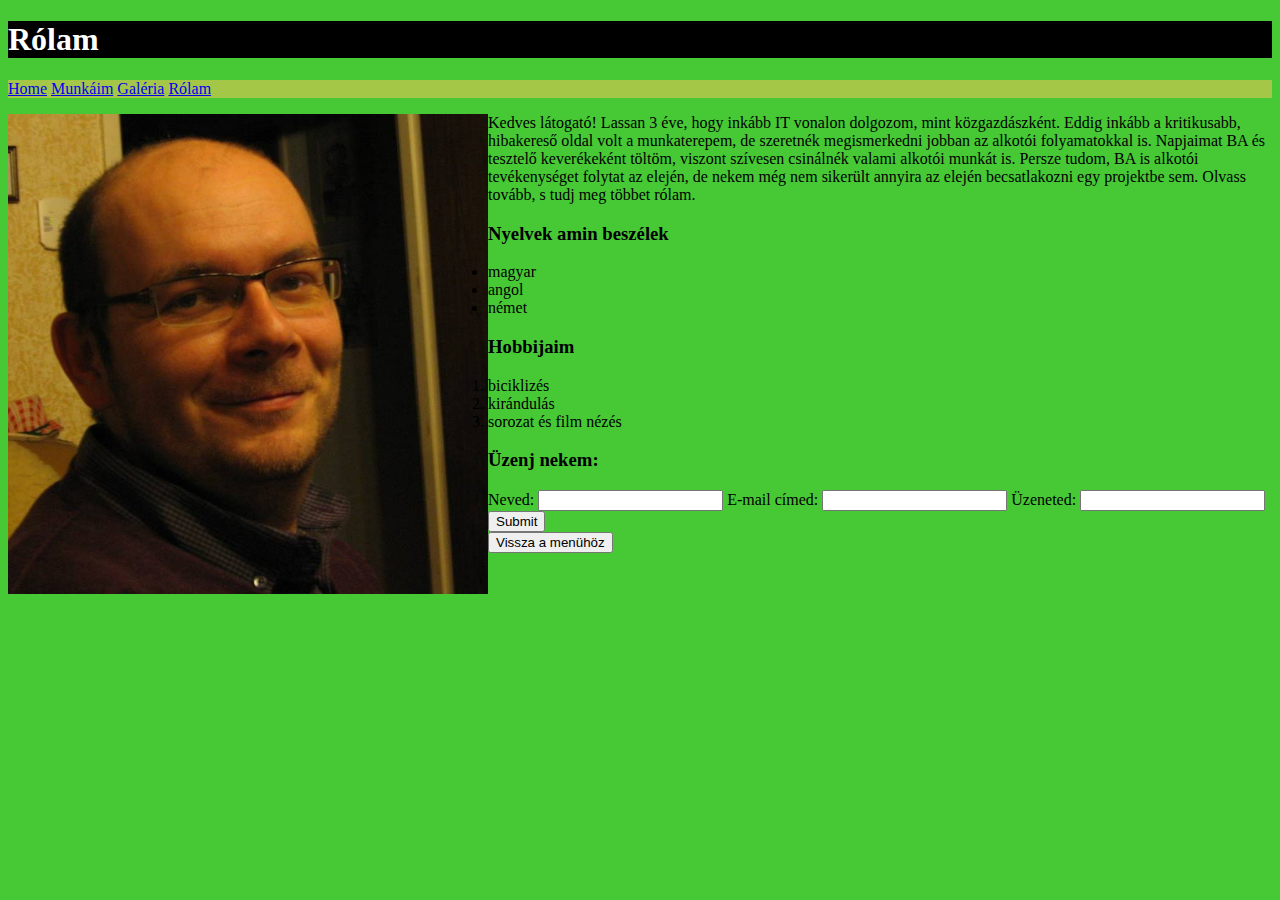
==== about.html @ 4cfebce8 "első kódok" ====
<!DOCTYPE html>
<html lang="hu">
<head>
    <meta charset="UTF-8">
    <meta name="viewport" content="width=device-width, initial-scale=1.0">
    <title>About</title>
    <link rel="stylesheet" href="/main.css">
</head>
<body>
    <header>
      
        <h1>Rólam</h1>
    </header>  
    <nav id="home">
      <a href="/index.html">Home</a>
      <a href="/works.html">Munkáim</a>
      <a href="/gallery.html">Galéria</a>
      <a href="/about.html">Rólam</a>
    </nav>
    <main>
        <section>
            <div id="picme">
            <Article>
                <img src="/images/én.jpg" alt="én" width="480" height="480">
                
            </Article>
            </div>
        <div id="intr">
           <p> Kedves látogató! 
               Lassan 3 éve, hogy inkább IT vonalon dolgozom, mint közgazdászként. 
               Eddig inkább a kritikusabb, hibakereső oldal volt a munkaterepem, de szeretnék 
               megismerkedni jobban az alkotói folyamatokkal is. Napjaimat BA és tesztelő keverékeként 
               töltöm, viszont szívesen csinálnék valami alkotói munkát is. 
               Persze tudom, BA is alkotói tevékenységet folytat az elején, de nekem még nem sikerült
               annyira az elején becsatlakozni egy projektbe sem. 
               Olvass tovább, s tudj meg többet rólam.
           </p>
        </div>   
      <div>
          <h3>Nyelvek amin beszélek</h3>
          <ul>
              <li>magyar</li>
              <li>angol</li>
              <li>német</li>
          </ul>
      </div>  
      <div>
          <h3>Hobbijaim</h3>
          <ol>
              <li>biciklizés</li>
              <li>kirándulás</li>
              <li>sorozat és film nézés</li>
          </ol>
      </div>
      <div class="msg">
          <h3>Üzenj nekem:</h3>
          <form action="">
              <label for="name">Neved:</label>
              <input type="name" minlength="5">
              <label for="email">E-mail címed:</label>
              <input type="email">
              <label for="text">Üzeneted:</label>
              <input type="text">
              <input type="submit">
          </form>
      </div>
    </main>
    <footer>
      <a href="#home">  
      <button>Vissza a menühöz</button>
      </a>
    </footer> 
</body>
</html>
---- main.css ----
header {background-color:black}
h1 {color: white}
#home {background-color:rgb(165, 199, 71); font-size: 16px; font-stretch: semi-condensed;}
body {background-color: rgb(71, 201, 54);}







#picme {float: left; size:560px}
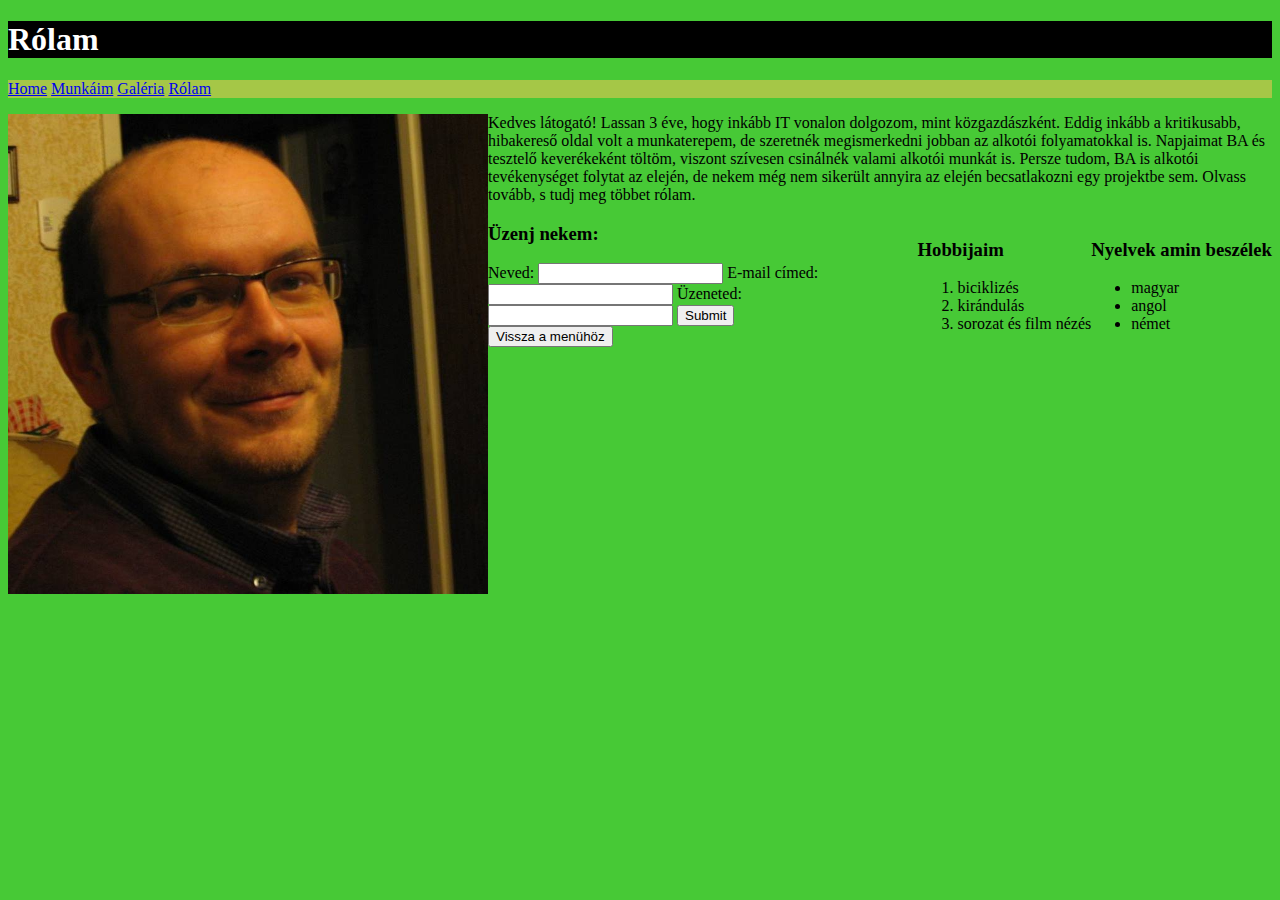
==== commit ea5f0c62: "javító1" ====
--- a/about.html
+++ b/about.html
@@ -36,7 +36,7 @@
                Olvass tovább, s tudj meg többet rólam.
            </p>
         </div>   
-      <div>
+      <div class="info">
           <h3>Nyelvek amin beszélek</h3>
           <ul>
               <li>magyar</li>
@@ -44,7 +44,7 @@
               <li>német</li>
           </ul>
       </div>  
-      <div>
+      <div class="info">
           <h3>Hobbijaim</h3>
           <ol>
               <li>biciklizés</li>
@@ -65,7 +65,7 @@
           </form>
       </div>
     </main>
-    <footer>
+    <footer class=about>
       <a href="#home">  
       <button>Vissza a menühöz</button>
       </a>
--- a/main.css
+++ b/main.css
@@ -2,12 +2,15 @@
 h1 {color: white}
 #home {background-color:rgb(165, 199, 71); font-size: 16px; font-stretch: semi-condensed;}
 body {background-color: rgb(71, 201, 54);}
+#box1 { background-color: chocolate; width: calc(100%/3); text-align: center; padding: 10px;border:5px black;} 
+#box2 { background-color: chocolate; width: calc(100%/3); text-align: center; padding: 10px;}
+#box3 { background-color: chocolate; width: calc(100%/3); text-align: center; padding: 10px;}
 
 
 
 
+#picme {float: left}
+.info {float: right}
 
 
 
-#picme {float: left; size:560px}
-
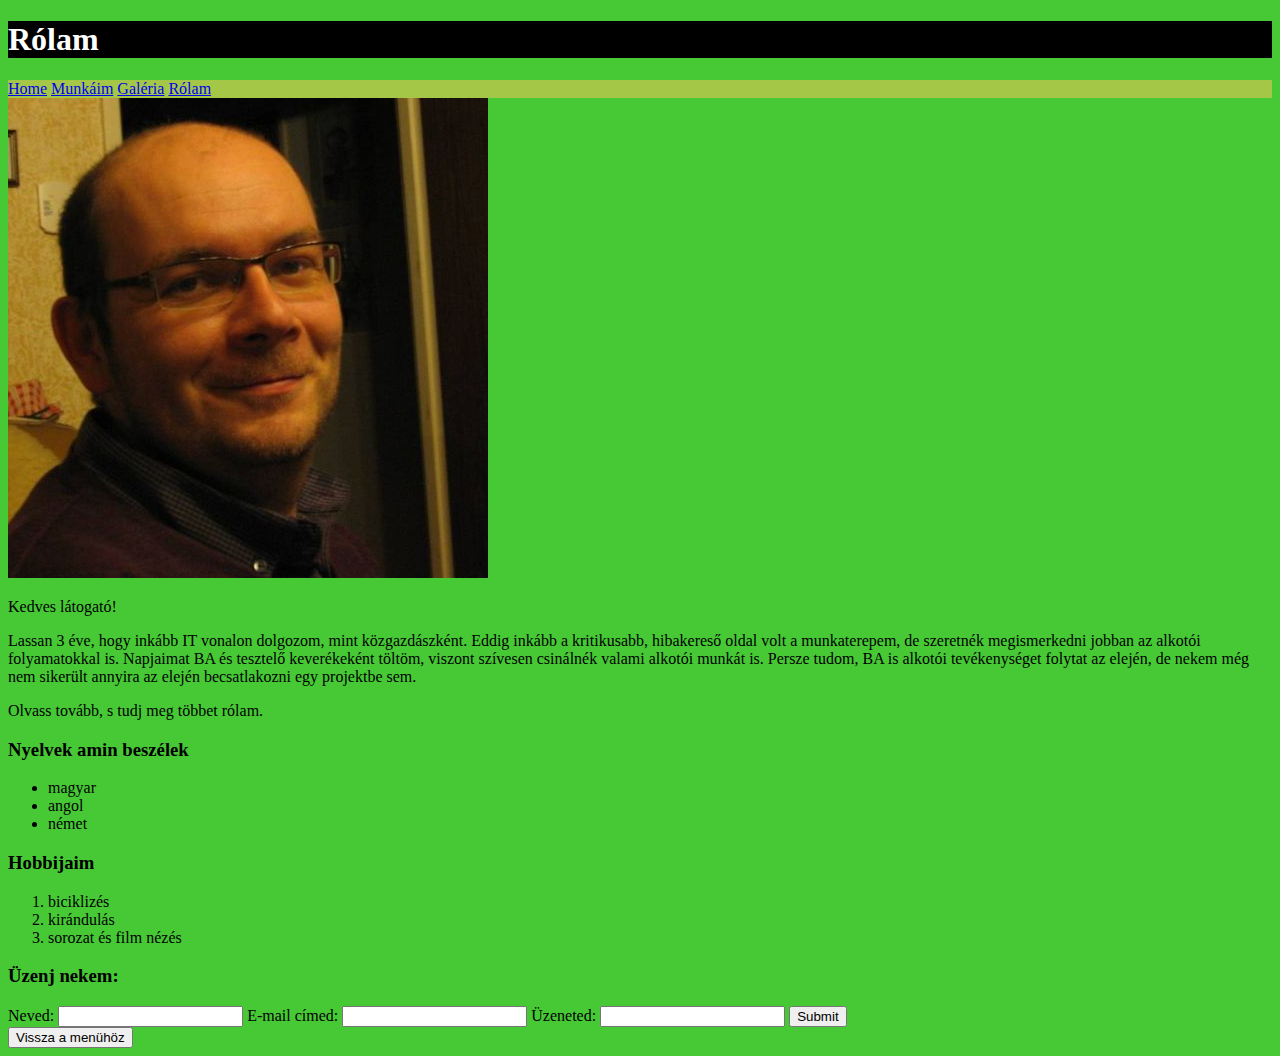
==== commit e988150f: "kész" ====
--- a/about.html
+++ b/about.html
@@ -19,51 +19,56 @@
     </nav>
     <main>
         <section>
-            <div id="picme">
-            <Article>
-                <img src="/images/én.jpg" alt="én" width="480" height="480">
+           <article> 
+               
+              <div class="picme">
+                    <img src="/images/én.jpg" alt="én" width="480" height="480">
+              </div>
+              <div id="intr">
+                     <p> Kedves látogató! </p>
+                     <p>Lassan 3 éve, hogy inkább IT vonalon dolgozom, mint közgazdászként. 
+                     Eddig inkább a kritikusabb, hibakereső oldal volt a munkaterepem, de szeretnék 
+                     megismerkedni jobban az alkotói folyamatokkal is. Napjaimat BA és tesztelő keverékeként 
+                     töltöm, viszont szívesen csinálnék valami alkotói munkát is. 
+                     Persze tudom, BA is alkotói tevékenységet folytat az elején, de nekem még nem sikerült
+                     annyira az elején becsatlakozni egy projektbe sem. </p>
+                     <p> Olvass tovább, s tudj meg többet rólam.
+                    </p>
+                </div>  
                 
-            </Article>
+            </article>
+            <div class="info">
+                <h3>Nyelvek amin beszélek</h3>
+                    <ul>
+                        <li>magyar</li>
+                        <li>angol</li>
+                        <li>német</li>
+                    </ul>
+            </div>  
+            <div class="info">
+                <h3>Hobbijaim</h3>
+                <ol>
+                    <li>biciklizés</li>
+                    <li>kirándulás</li>
+                    <li>sorozat és film nézés</li>
+                </ol>
             </div>
-        <div id="intr">
-           <p> Kedves látogató! 
-               Lassan 3 éve, hogy inkább IT vonalon dolgozom, mint közgazdászként. 
-               Eddig inkább a kritikusabb, hibakereső oldal volt a munkaterepem, de szeretnék 
-               megismerkedni jobban az alkotói folyamatokkal is. Napjaimat BA és tesztelő keverékeként 
-               töltöm, viszont szívesen csinálnék valami alkotói munkát is. 
-               Persze tudom, BA is alkotói tevékenységet folytat az elején, de nekem még nem sikerült
-               annyira az elején becsatlakozni egy projektbe sem. 
-               Olvass tovább, s tudj meg többet rólam.
-           </p>
-        </div>   
-      <div class="info">
-          <h3>Nyelvek amin beszélek</h3>
-          <ul>
-              <li>magyar</li>
-              <li>angol</li>
-              <li>német</li>
-          </ul>
-      </div>  
-      <div class="info">
-          <h3>Hobbijaim</h3>
-          <ol>
-              <li>biciklizés</li>
-              <li>kirándulás</li>
-              <li>sorozat és film nézés</li>
-          </ol>
-      </div>
-      <div class="msg">
-          <h3>Üzenj nekem:</h3>
-          <form action="">
-              <label for="name">Neved:</label>
-              <input type="name" minlength="5">
-              <label for="email">E-mail címed:</label>
-              <input type="email">
-              <label for="text">Üzeneted:</label>
-              <input type="text">
-              <input type="submit">
-          </form>
-      </div>
+            <div class="msg">
+                <h3>Üzenj nekem:</h3>
+                <form action="">
+                    <label for="name">Neved:</label>
+                    <input type="name" minlength="5">
+                    
+                    <label for="email">E-mail címed:</label>
+                    <input type="email">
+                   
+                    <label for="text">Üzeneted:</label>
+                    <input type="text">
+                   
+                    <input type="submit">
+                </form>
+            </div>
+        </section>    
     </main>
     <footer class=about>
       <a href="#home">  
--- a/main.css
+++ b/main.css
@@ -1,16 +1,59 @@
 header {background-color:black}
 h1 {color: white}
-#home {background-color:rgb(165, 199, 71); font-size: 16px; font-stretch: semi-condensed;}
+#home {background-color:rgb(165, 199, 71);
+     font-size: 16px;
+      font-stretch: semi-condensed;}
 body {background-color: rgb(71, 201, 54);}
-#box1 { background-color: chocolate; width: calc(100%/3); text-align: center; padding: 10px;border:5px black;} 
-#box2 { background-color: chocolate; width: calc(100%/3); text-align: center; padding: 10px;}
-#box3 { background-color: chocolate; width: calc(100%/3); text-align: center; padding: 10px;}
+
+*{box-sizing: border-box}
+#box1 {float:left; 
+    width:33.33%; 
+    padding:10px; 
+    text-align: center;} 
+.row::after {content:"";
+     display:table;
+      clear:both}
+.box2 {background-color: chocolate;}
+.box {background-color: red;}
+
+
+.work {float: left;
+     width:50%; 
+     padding: 10px; 
+     height:444px}
+.workrow::after {content:"";
+    display:table; 
+    clear:both }
+
+@media screen and (max-width:480px) {.work {min-width: 320px;
+     width:100%;
+      height: auto;};
+       img {max-width: 100%;
+        height: auto;}}
+
+
+.imgclm {float: left;
+     width: 33%;
+     padding: 10px; 
+     box-shadow:0 4px 8px 0 rgba(0, 0, 0, 0.2), 0 6px 20px 0 rgba(0, 0, 0, 0.19);}
+.imgrow::after {content:""; 
+    clear: both; 
+    display: table }
+@media screen and (max-width:480px) {.imgclm {min-width:320px;
+    width:100%;
+    height: auto;};
+     img {max-width: 100%;
+      height: auto;}}
+
+.picme {position: relative;
+left:0px}
 
 
 
 
-#picme {float: left}
-.info {float: right}
 
 
 
+
+
+
